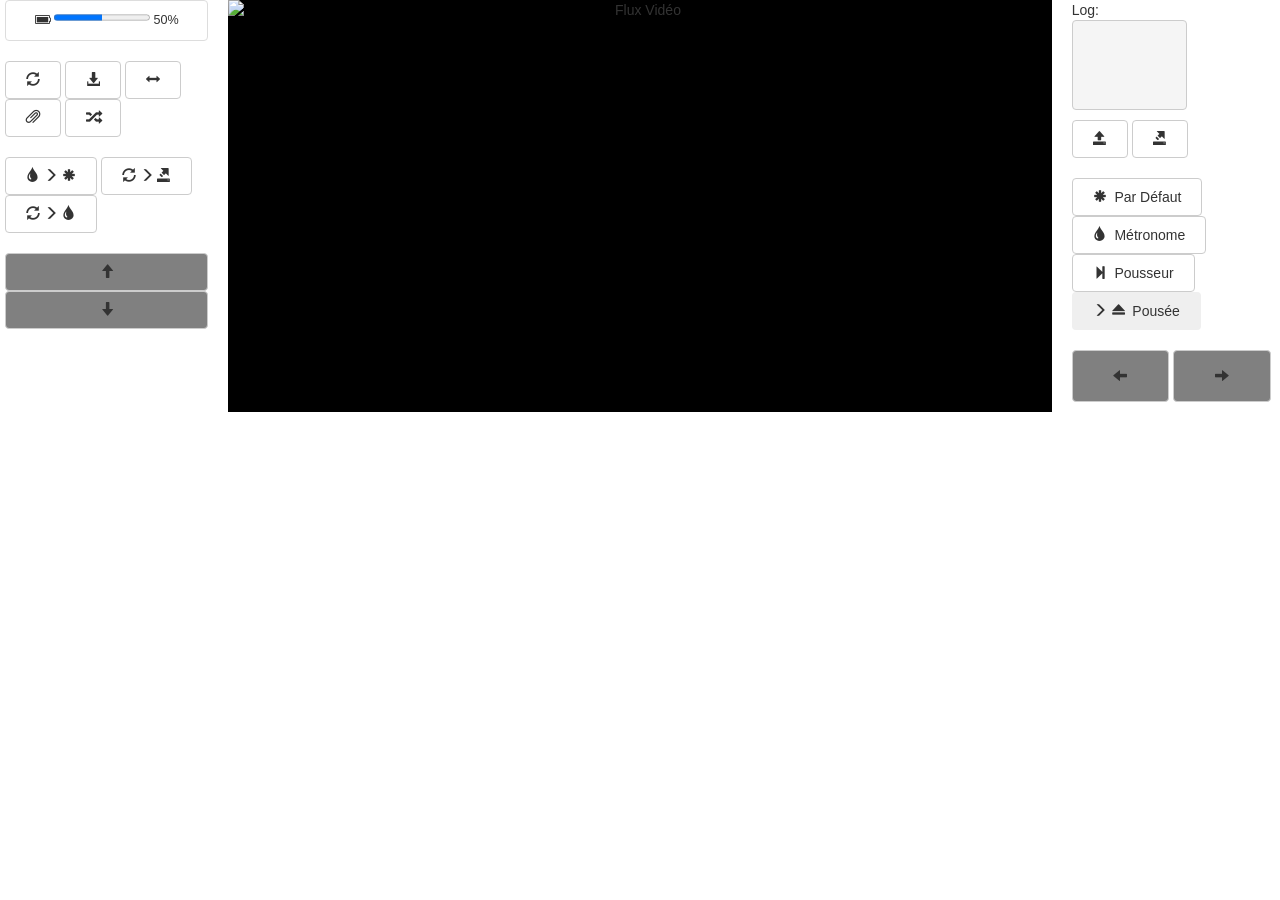
==== public/index.html @ 95b06888 "First commit" ====
<!doctype html>
<html lang="fr">

<head>
    <meta charset="UTF-8">
    <meta http-equiv="X-UA-Compatible" content="IE=edge">
    <meta name="viewport" content="width=device-width, initial-scale=1">
    <title>Jumping Sumo Tchekoto Control Page in French</title>
    <script src="http://ajax.googleapis.com/ajax/libs/jquery/1.7.1/jquery.min.js" type="text/javascript"></script>
    <script src="/socket.io/socket.io.js"></script>
    <script src="/js/script.js"></script>
    <link href="css/bootstrap.min.css" rel="stylesheet">
    <link href="css/font-awesome-4.5.0/css/font-awesome.min.css" rel="stylesheet">
    <link href="css/style.css" rel="stylesheet">
</head>

<body>

   <!-- <nav class="navbar navbar-default navbar-fixed-top">
        <div class="container">
            <div class="navbar-header">
                <a class="navbar-brand">JUMPING SUMO - Application de control web</a>
            </div>
        </div>
    </nav> -->
    <div class="container container-full">
        <div class="row">
            <div class="col-xs-2 col-sm-2">
                
                <ul class="list-group">
                    <li class="list-group-item hardware-info">
                        <i class="fa fa-battery-full"></i>
                        <progress id="battery-value" value="50" max="100"></progress>
                        <span id="battery_num">50%</span>
                    </li>
                </ul>

                
                <ul class="list-group">
                    <li class="list-group-item-mobile">
                        <button type="button" class="btn btn-default" onclick="jsSpinFunction();">
                            <span class="glyphicon glyphicon-refresh" aria-hidden="true"></span>
                        </button>
                  
                   
                        <button type="button" class="btn btn-default" onclick="tap();">
                            <span class="glyphicon glyphicon-download-alt" aria-hidden="true"></span>
                        </button>
                    
                    
                        <button type="button" class="btn btn-default" onclick="jsSlowShakeFunction();">
                            <span class="glyphicon glyphicon-resize-horizontal" aria-hidden="true"></span>
                        </button>
                    
                    
                    
                        <button type="button" class="btn btn-default" onclick="spiral();">
                            <span class="glyphicon glyphicon-paperclip" aria-hidden="true"></span>
                        </button>
                    
                    
                        <button type="button" class="btn btn-default" onclick="slalom();">
                            <span class="glyphicon glyphicon-random" aria-hidden="true"></span>
                        </button>
                </li>
                <span>&nbsp;</span>
                 <li class="list-group-item-mobile">
                        <button type="button" class="btn btn-default btn-left" onclick="ondulation();">
                            <span class="glyphicon glyphicon-tint" aria-hidden="true"></span> <span class="glyphicon glyphicon-menu-right" aria-hidden="true"></span> <span class="glyphicon glyphicon-asterisk" aria-hidden="true"></span>
                        </button>
                   
                        <button type="button" class="btn btn-default" onclick="spinJump();">
                            <span class="glyphicon glyphicon-refresh" aria-hidden="true"></span> <span class="glyphicon glyphicon-menu-right" aria-hidden="true"></span> <span class="glyphicon glyphicon-export" aria-hidden="true"></span>
                        </button>
                  
                  
                        <button type="button" class="btn btn-default" onclick="spinToPosture();">
                            <span class="glyphicon glyphicon-refresh" aria-hidden="true"></span> <span class="glyphicon glyphicon-menu-right" aria-hidden="true"></span> <span class="glyphicon glyphicon-tint" aria-hidden="true"></span>
                        </button>
                    </li>
                    <span>&nbsp;</span>
                    <li class="list-group-item-mobileblock">
                        <button id="up-btn" type="button" class="btn btn-default">
                            <span class="glyphicon glyphicon-arrow-up" aria-hidden="true"></span>
                        </button>

                        <button id="down-btn" type="button" class="btn btn-default">
                            <span class="glyphicon glyphicon-arrow-down" aria-hidden="true">
                        </button>
                    </li>
                </ul>

            </div>
            <div class="col-xs-10 col-sm-8">
                <div id="mediamobile" style="background-color:black;">
                    <img src="/video/0" class="img-responsive" alt="Flux Vidéo">
                </div>
            </div>
            <div class="col-xs-2 col-sm-2">
                <ul class="list-group">

                    Log:
<pre id="log" style="border: 1px solid #ccc;"></pre>

                    <li class="list-group-item-mobile">
                        <button type="button" class="btn btn-default" onclick="jsJumpFunction();">
                            <span class="glyphicon glyphicon-open" aria-hidden="true"></span>
                        </button>

                        <button type="button" class="btn btn-default" onclick="jsLongJumpFunction();">
                            <span class="glyphicon glyphicon-export" aria-hidden="true"></span>
                        </button>
                    
                </ul>
                <ul class="list-group">
                    
                        <button type="button" class="btn btn-default" onclick="postureJumper();">
                            <span class="glyphicon glyphicon-asterisk" aria-hidden="true"></span>  &nbsp;Par Défaut
                        </button>
                    

                        <button type="button" class="btn btn-default" onclick="postureStanding();">
                            <span class="glyphicon glyphicon-tint" aria-hidden="true"></span> &nbsp;Métronome
                        </button>
                    </li>
                    
                        <button type="button" class="btn btn-default" onclick="postureKicker();">
                            <span class="glyphicon glyphicon-step-forward" aria-hidden="true"></span>  &nbsp;Pousseur
                        </button>
                        <button type="button" class="btn" onclick="jsLongJumpFunction();">
                            <span class="glyphicon glyphicon-menu-right" aria-hidden="true"></span> <span class="glyphicon glyphicon-eject" aria-hidden="true"></span>  &nbsp;Pousée
                        </button>
                    </li>
                    <span>&nbsp;</span>
                    <li class="list-group-item-mobile-nav">

                        <button id="left-btn" type="button" class="btn btn-default">
                            <span class="glyphicon glyphicon-arrow-left" aria-hidden="true"></span>
                        </button>

                        <button id="right-btn" type="button" class="btn btn-default">
                            <span class="glyphicon glyphicon-arrow-right" aria-hidden="true">
                        </button>
                    </li>
                </ul>

            </div>
        </div>

    </div>
    </div>
    <!-- <footer class="footer">
        <div class="container">
            <p class="text-muted">
                ASTUCE : Utiliser les flèches du clavier pour piloter le drone et les boutons sur la gauche pour des mouvements spéciaux. <a href="index.html">English Version</a>
            </p>
        </div>
    </footer>
 --></body>

</html>
---- public/css/style.css ----
html {
    position: relative;
    min-height: 100%;
}

body {
    /* Margin bottom by footer height */
    margin-bottom: 60px;
}

.container-full {
    margin: 0 auto;
    width: 100%;
}

.footer {
    position: absolute;
    bottom: 0;
    width: 100%;
    /* Set the fixed height of the footer here */
    height: 60px;
    background-color: #f5f5f5;
}


/* Custom page CSS
-------------------------------------------------- */


/* Not required for template or sticky footer method. */

body > .container {
/*    padding: 60px 15px 0;*/
}

.container .text-muted {
    margin: 20px 0;
}

.footer > .container {
    padding-right: 15px;
    padding-left: 15px;
}

.elmt {
    padding-left: 5px;
    padding-right: 5px;
}

.hardware-info {
    font-size: 0.9em;
    padding-left: 5px;
    padding-right: 5px;
    text-align: center;
    vertical-align: middle;
}

.hardware-info progress {
    width: 50%;
}

.list-group-item button {
    width: 100%;
    display: block;
    text-align: left;

}

.list-group-item-mobile button {
    width: auto;
    text-align: left;

}

.list-group-item-mobile-nav button {
    margin-top:20px;
    padding-top: 15px;
    padding-bottom: 15px;
    width: 48%;
    text-align: center;
    background-color: grey;

}

.list-group-item-mobileblock button {
    width: 100%;
    display: block;
    text-align: center;
    background-color: grey;

}


li { /* styles all li elements to remove ::marker*/
    list-style-type: none;
}

#media {
    text-align: center;
}

#media >img {
    width: 960px;
    height: 720px;
    margin: 0 auto;
}

#mediamobile {
    text-align: center;
}

#mediamobile >img {
    width: 892px;
    height: 412px;
    margin: 0 auto;
}

#log {
  height: 90px;
  width: 115px;
  overflow: scroll;
}

pre#log{
  font-size: 20px;
}

.btn{
  padding: 8px 20px;
}

.col-sm-2{
  padding-left: 5px;
  padding-right: 5px;
}
.col-xs-2{
  padding-left: 5px;
  padding-right: 5px;
}
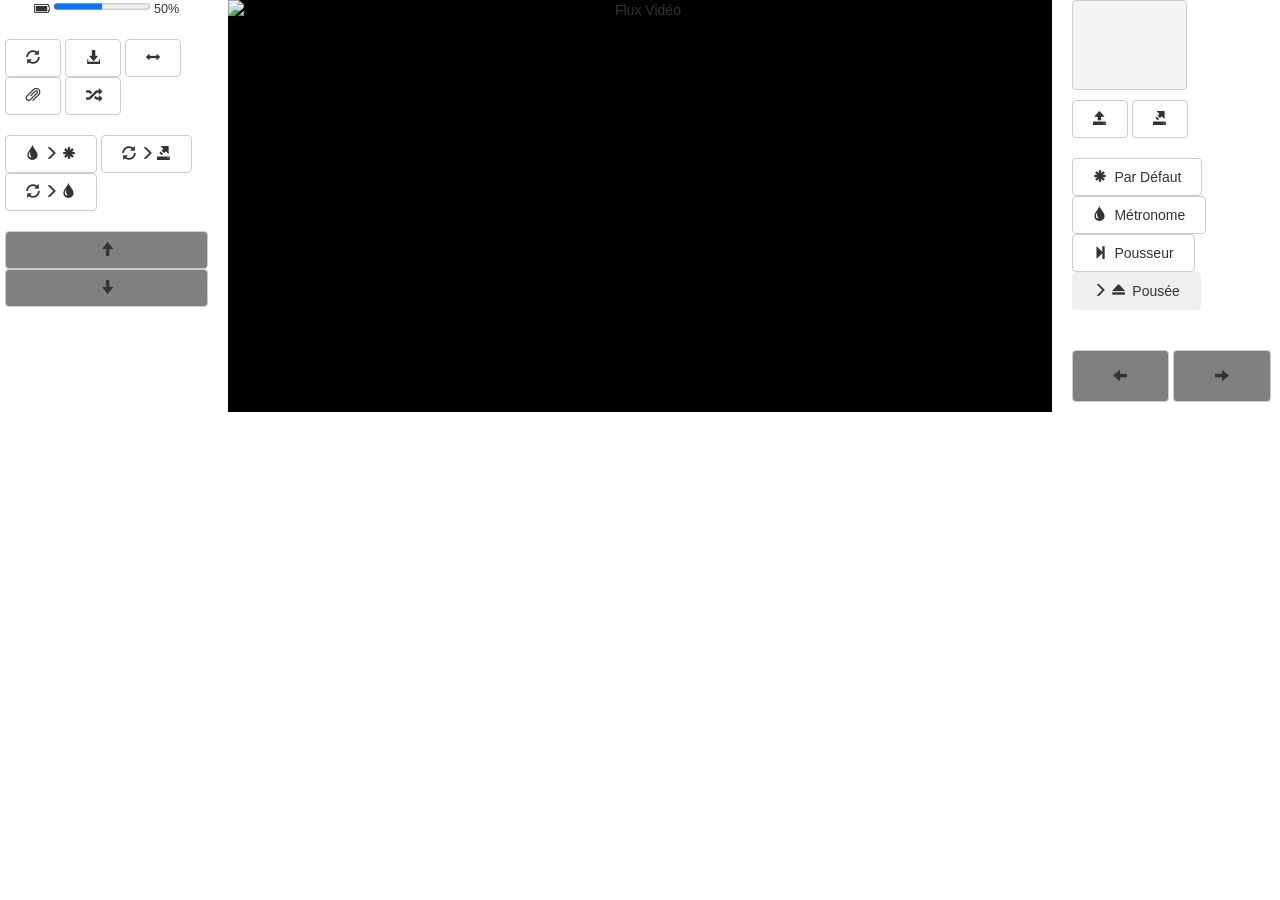
==== commit 22163083: "Add files via upload" ====
--- a/public/index.html
+++ b/public/index.html
@@ -28,7 +28,7 @@
             <div class="col-xs-2 col-sm-2">
                 
                 <ul class="list-group">
-                    <li class="list-group-item hardware-info">
+                    <li class="list-group-item-hardware hardware-info">
                         <i class="fa fa-battery-full"></i>
                         <progress id="battery-value" value="50" max="100"></progress>
                         <span id="battery_num">50%</span>
@@ -37,7 +37,7 @@
 
                 
                 <ul class="list-group">
-                    <li class="list-group-item-mobile">
+                    <li class="list-group-item-mobile-anims">
                         <button type="button" class="btn btn-default" onclick="jsSpinFunction();">
                             <span class="glyphicon glyphicon-refresh" aria-hidden="true"></span>
                         </button>
@@ -99,10 +99,10 @@
             <div class="col-xs-2 col-sm-2">
                 <ul class="list-group">
 
-                    Log:
+                   
 <pre id="log" style="border: 1px solid #ccc;"></pre>
 
-                    <li class="list-group-item-mobile">
+                    <li class="list-group-item-mobile-sauts">
                         <button type="button" class="btn btn-default" onclick="jsJumpFunction();">
                             <span class="glyphicon glyphicon-open" aria-hidden="true"></span>
                         </button>
@@ -110,10 +110,10 @@
                         <button type="button" class="btn btn-default" onclick="jsLongJumpFunction();">
                             <span class="glyphicon glyphicon-export" aria-hidden="true"></span>
                         </button>
-                    
+                    </li>
                 </ul>
                 <ul class="list-group">
-                    
+                    <li class="list-group-item-mobile">
                         <button type="button" class="btn btn-default" onclick="postureJumper();">
                             <span class="glyphicon glyphicon-asterisk" aria-hidden="true"></span>  &nbsp;Par Défaut
                         </button>
@@ -122,7 +122,7 @@
                         <button type="button" class="btn btn-default" onclick="postureStanding();">
                             <span class="glyphicon glyphicon-tint" aria-hidden="true"></span> &nbsp;Métronome
                         </button>
-                    </li>
+                    
                     
                         <button type="button" class="btn btn-default" onclick="postureKicker();">
                             <span class="glyphicon glyphicon-step-forward" aria-hidden="true"></span>  &nbsp;Pousseur
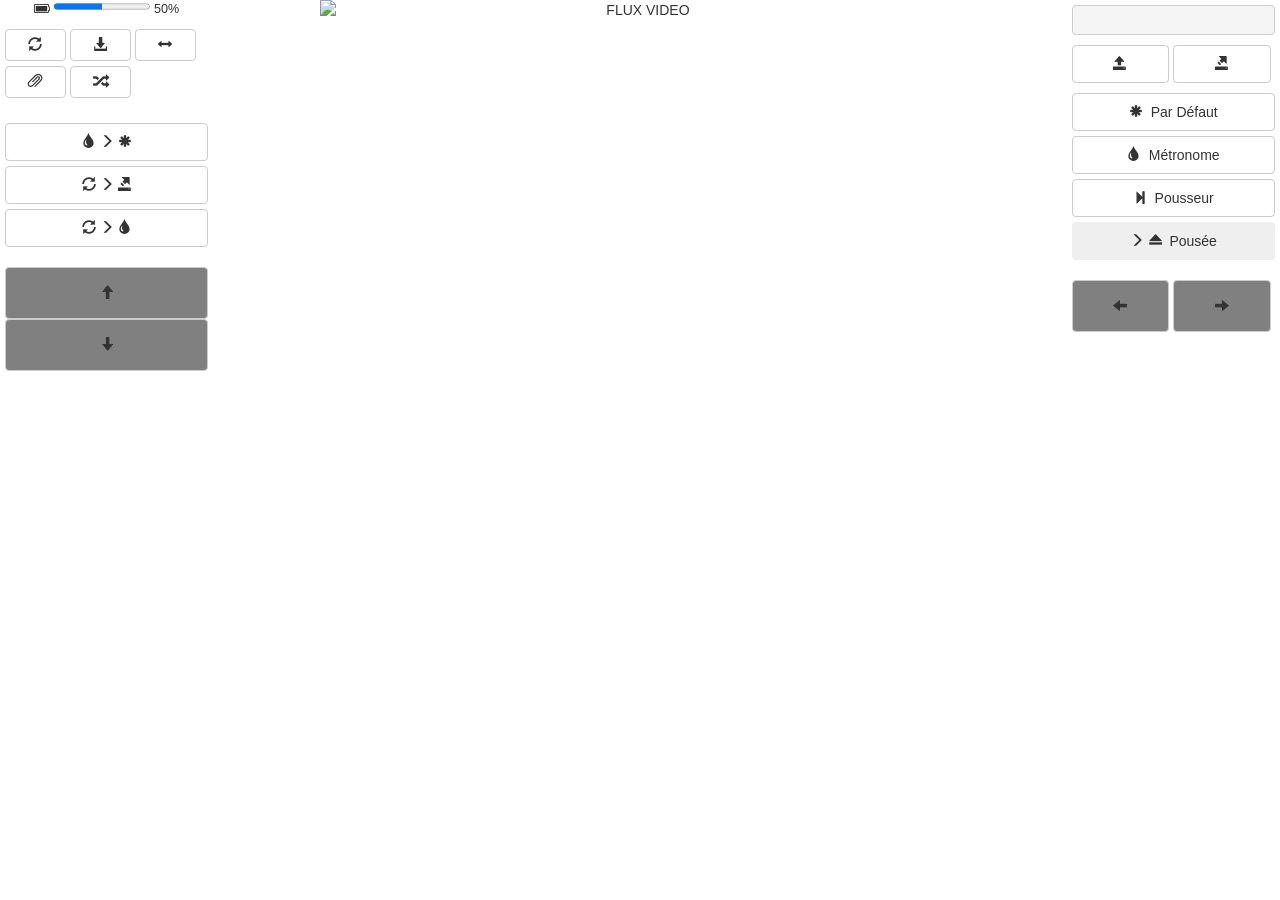
==== commit d9424d8f: "Add files via upload" ====
--- a/public/index.html
+++ b/public/index.html
@@ -92,8 +92,8 @@
 
             </div>
             <div class="col-xs-10 col-sm-8">
-                <div id="mediamobile" style="background-color:black;">
-                    <img src="/video/0" class="img-responsive" alt="Flux Vidéo">
+                <div id="mediamobile">
+                    <img src="/video/0" class="img-responsive" alt="FLUX VIDEO">
                 </div>
             </div>
             <div class="col-xs-2 col-sm-2">
--- a/public/css/style.css
+++ b/public/css/style.css
@@ -5,7 +5,7 @@
 
 body {
     /* Margin bottom by footer height */
-    margin-bottom: 60px;
+/*    margin-bottom: 60px;*/
 }
 
 .container-full {
@@ -29,9 +29,9 @@
 
 /* Not required for template or sticky footer method. */
 
-body > .container {
-/*    padding: 60px 15px 0;*/
-}
+/*body > .container {
+    padding: 60px 0px 0;
+}*/
 
 .container .text-muted {
     margin: 20px 0;
@@ -59,6 +59,10 @@
     width: 50%;
 }
 
+.list-group{
+    margin-bottom: 5px;
+}
+
 .list-group-item button {
     width: 100%;
     display: block;
@@ -66,18 +70,43 @@
 
 }
 
-.list-group-item-mobile button {
+.list-group-item-hardware button {
     width: auto;
+    display: block;
     text-align: left;
+    padding : 5px 15px;
+
 
 }
 
+.list-group-item-mobile-anims button {
+    width: 30%;
+    text-align: center;
+    margin-top: 5px;
+    padding : 5px;
+
+}
+
+.list-group-item-mobile button {
+    width: 100%;
+    text-align: center;
+    margin-top: 5px;
+    
+
+}
+
+.list-group-item-mobile-sauts button {
+    width: 48%;
+    text-align: center;
+}
+
 .list-group-item-mobile-nav button {
-    margin-top:20px;
+    margin-top:0px;
     padding-top: 15px;
     padding-bottom: 15px;
     width: 48%;
     text-align: center;
+    vertical-align: middle;
     background-color: grey;
 
 }
@@ -85,7 +114,10 @@
 .list-group-item-mobileblock button {
     width: 100%;
     display: block;
+    padding-top: 15px;
+    padding-bottom: 15px;
     text-align: center;
+    vertical-align: middle;
     background-color: grey;
 
 }
@@ -109,16 +141,23 @@
     text-align: center;
 }
 
-#mediamobile >img {
+/*#mediamobile >img {
     width: 892px;
     height: 412px;
+    margin: 0 auto;
+}*/
+
+#mediamobile >img {
+    width: 640px;
+    height: 480px;
     margin: 0 auto;
 }
 
 #log {
-  height: 90px;
-  width: 115px;
+  height: 30px;
+  width: auto;
   overflow: scroll;
+  margin-top: 5px;
 }
 
 pre#log{
